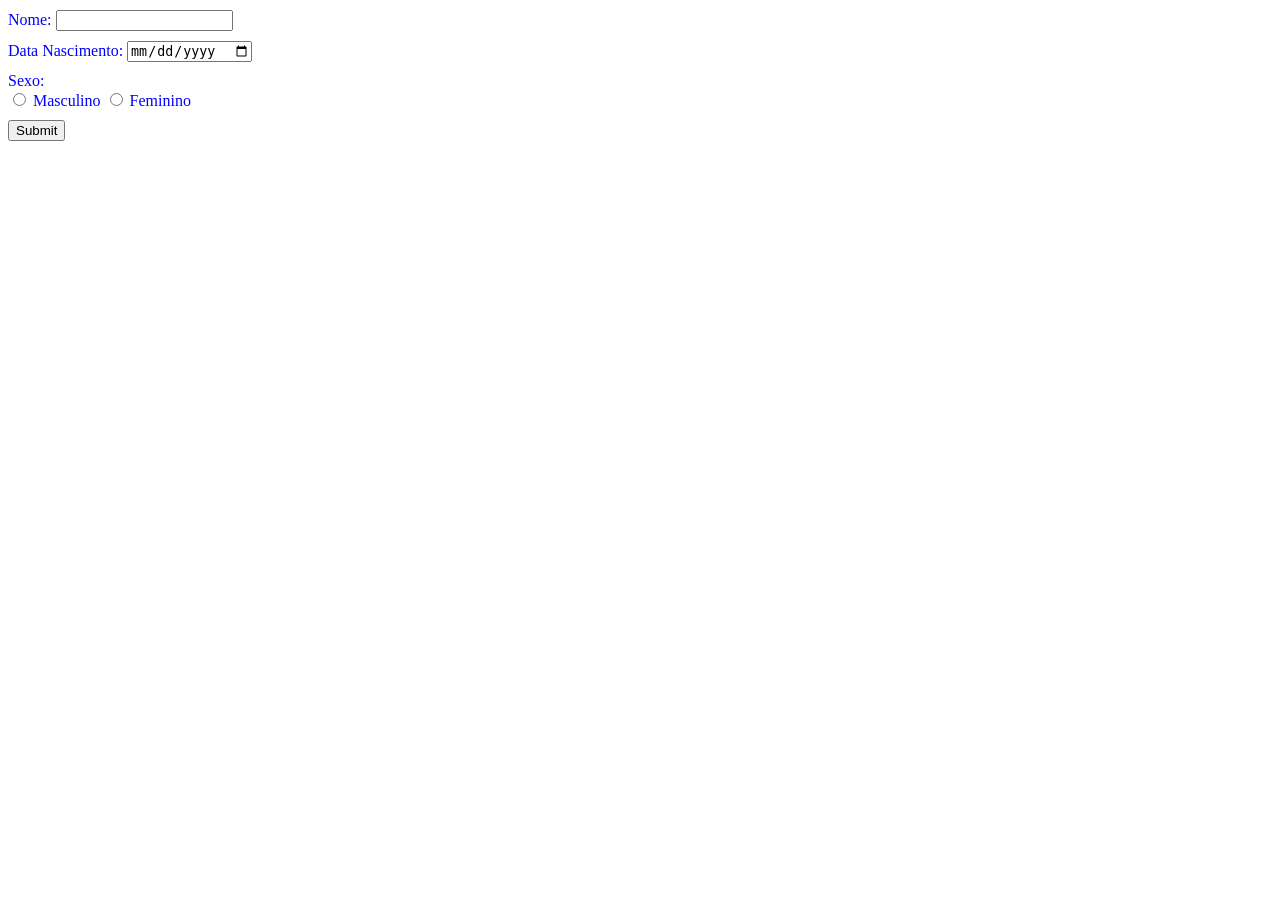
==== index.html @ 308067b7 "formulando html de formulario para registro" ====
<!DOCTYPE html>
<html lang="en">
<head>
    <meta charset="UTF-8">
    <meta name="viewport" content="width=device-width, initial-scale=1.0">
    <title>Document</title>
    <link rel="stylesheet" href="style.css">
</head>

<body>
    <div id="registro_div">

        <form id="registro">

            <div id="label_nome">
                <label for="nome">Nome: </label>
                <input type="text" id="nome">
            </div>

            <div id="label_data_nascimento">
                <label for="data_nascimento">Data Nascimento: </label>
                <input type="date" name="data_nascimento" id="data_nascimento">
            </div>

            <div id="label_sexo">
                <label for="sexo">Sexo: </label>
                <label>
                    <input type="radio" name="sexo" id="M" value="m">
                    Masculino
                </label>
                <label>
                    <input type="radio" name="sexo" id="F" value="f">
                    Feminino
                </label>
            </div>

            <input type="submit">
        </form>

    </div>
</body>
</html>
---- style.css ----
#registro_div {
    color: blue;
}

#registro_div form > * {
    display: block;
    margin-top: 10px;
}

#submit {
    margin-top: 20px;
}

#label_sexo > label:first-child {
    display: block;
}
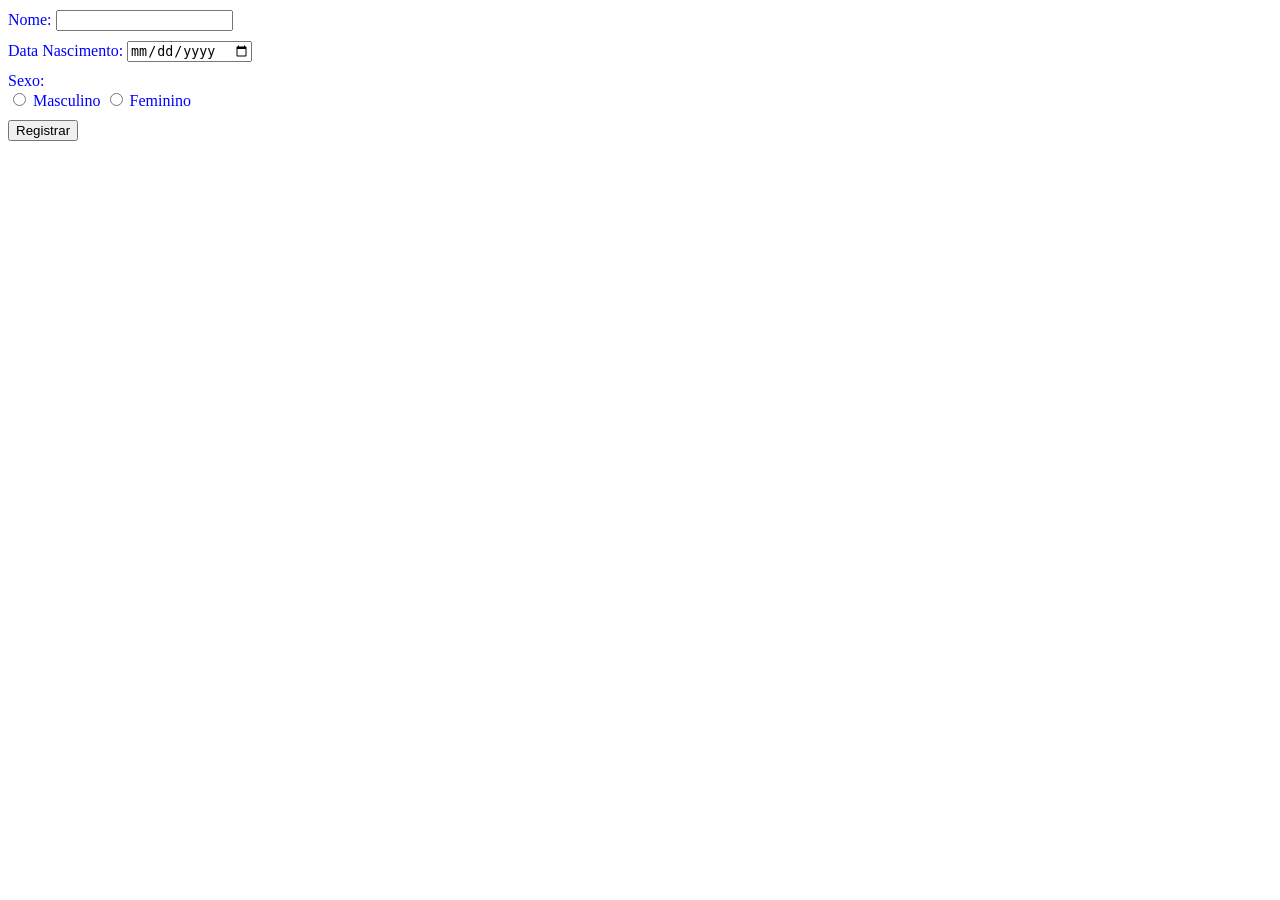
==== commit 52357ad2: "adicionando script de registro (ainda nao fetch)" ====
--- a/index.html
+++ b/index.html
@@ -34,9 +34,10 @@
                 </label>
             </div>
 
-            <input type="submit">
+            <input type="submit" value="Registrar">
         </form>
 
+        <script src="registro.js"></script>
     </div>
 </body>
 </html>
